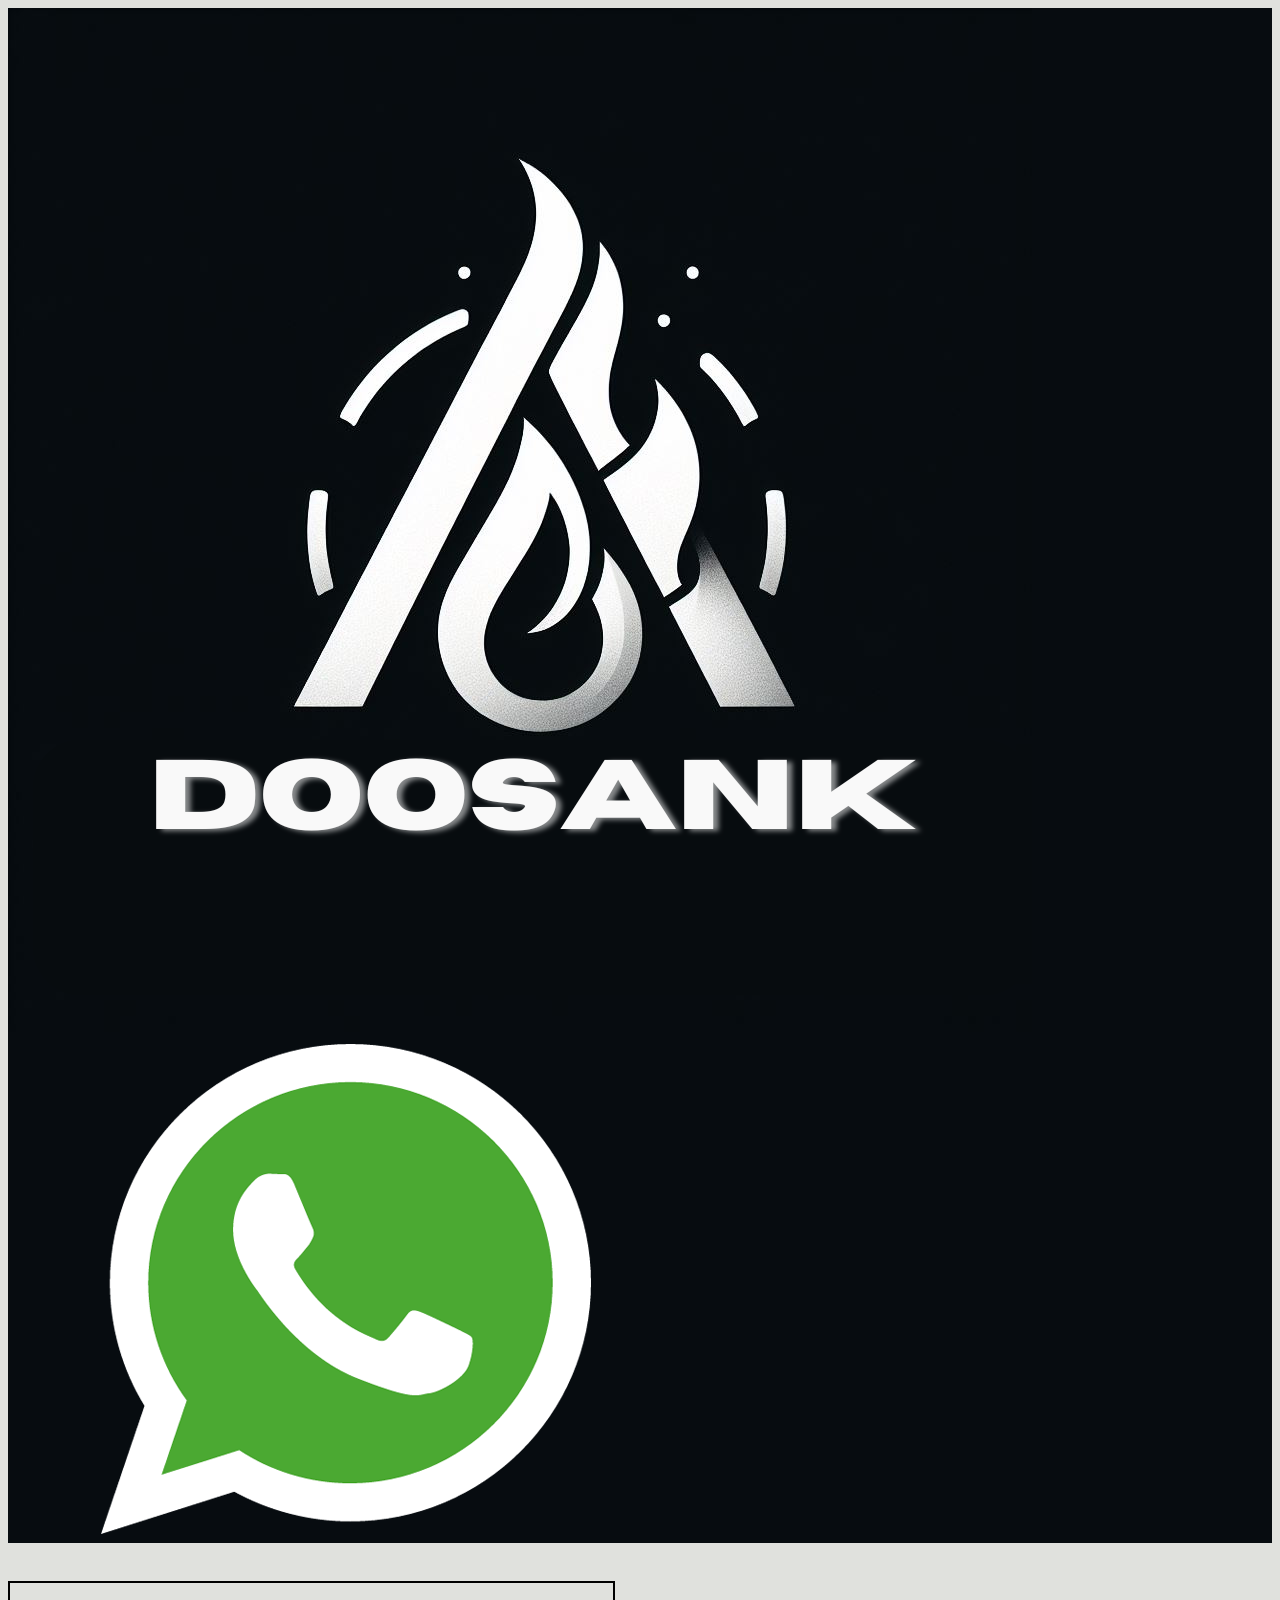
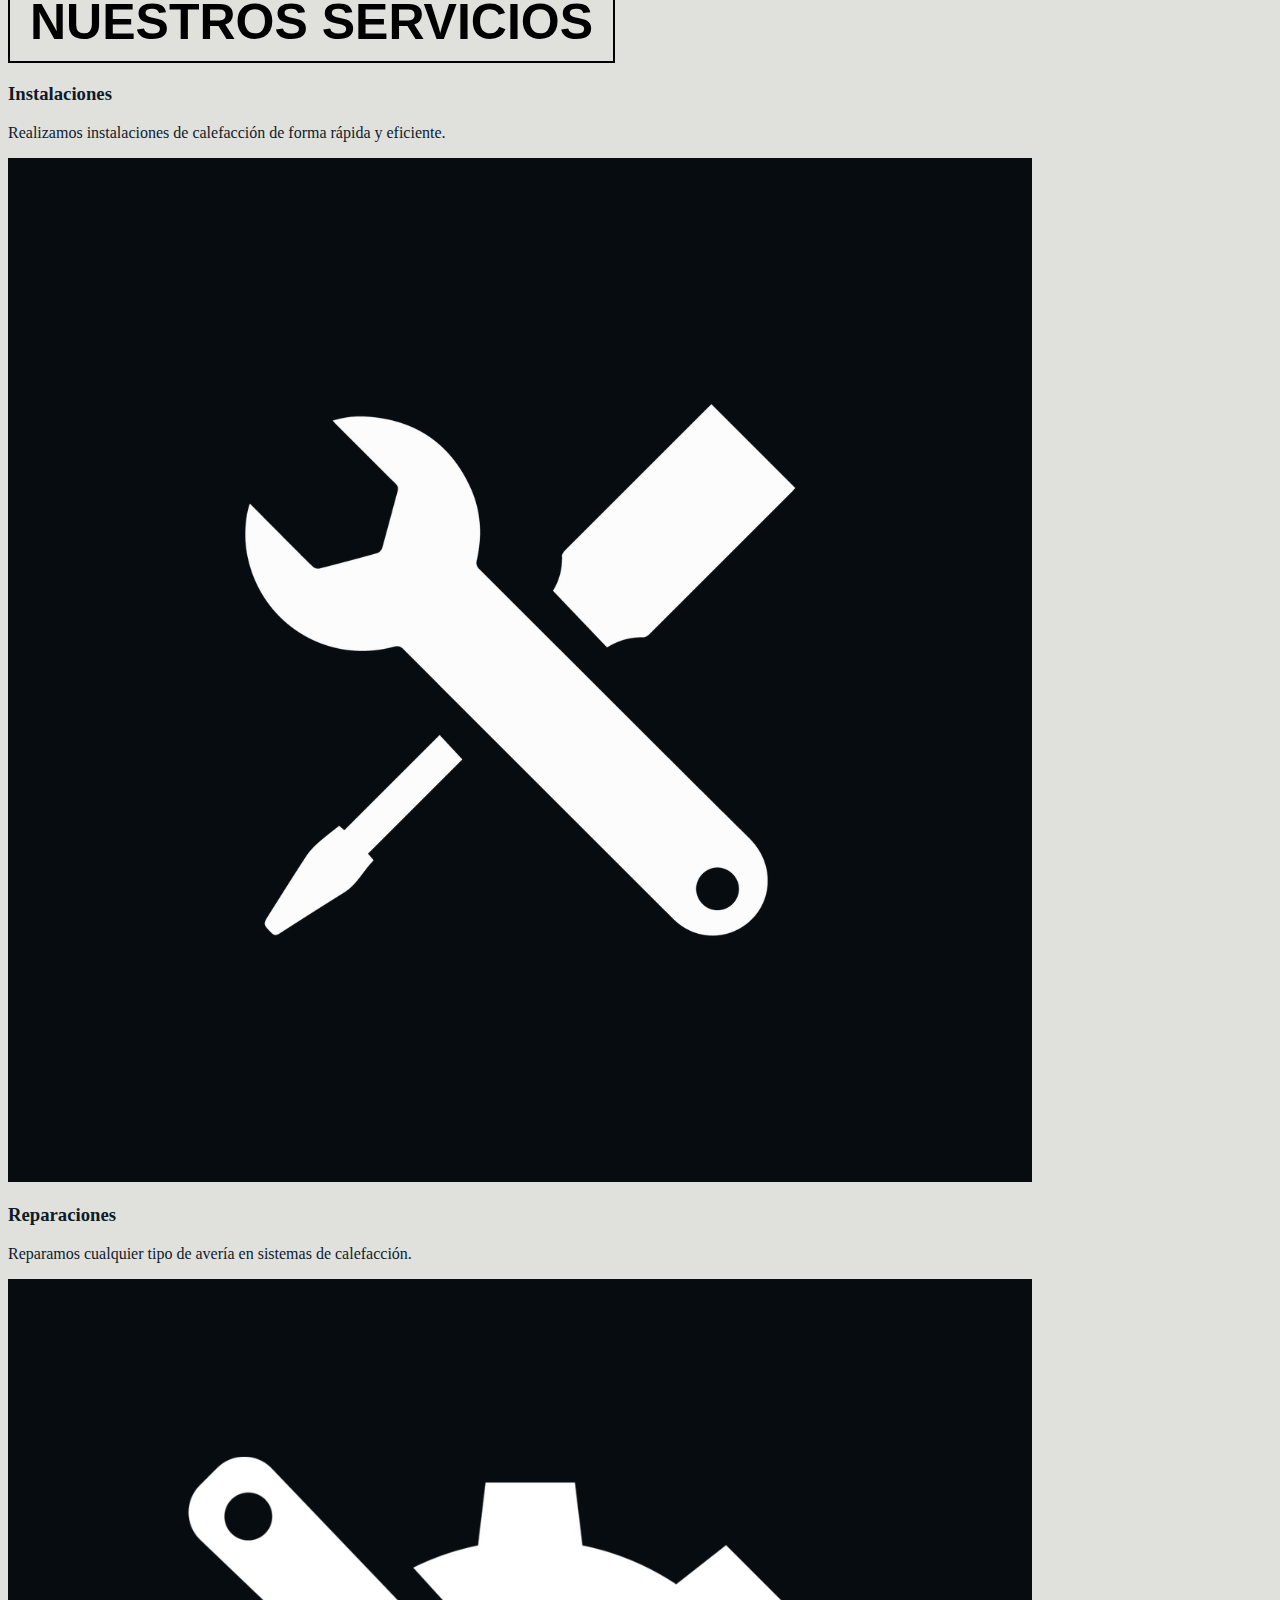
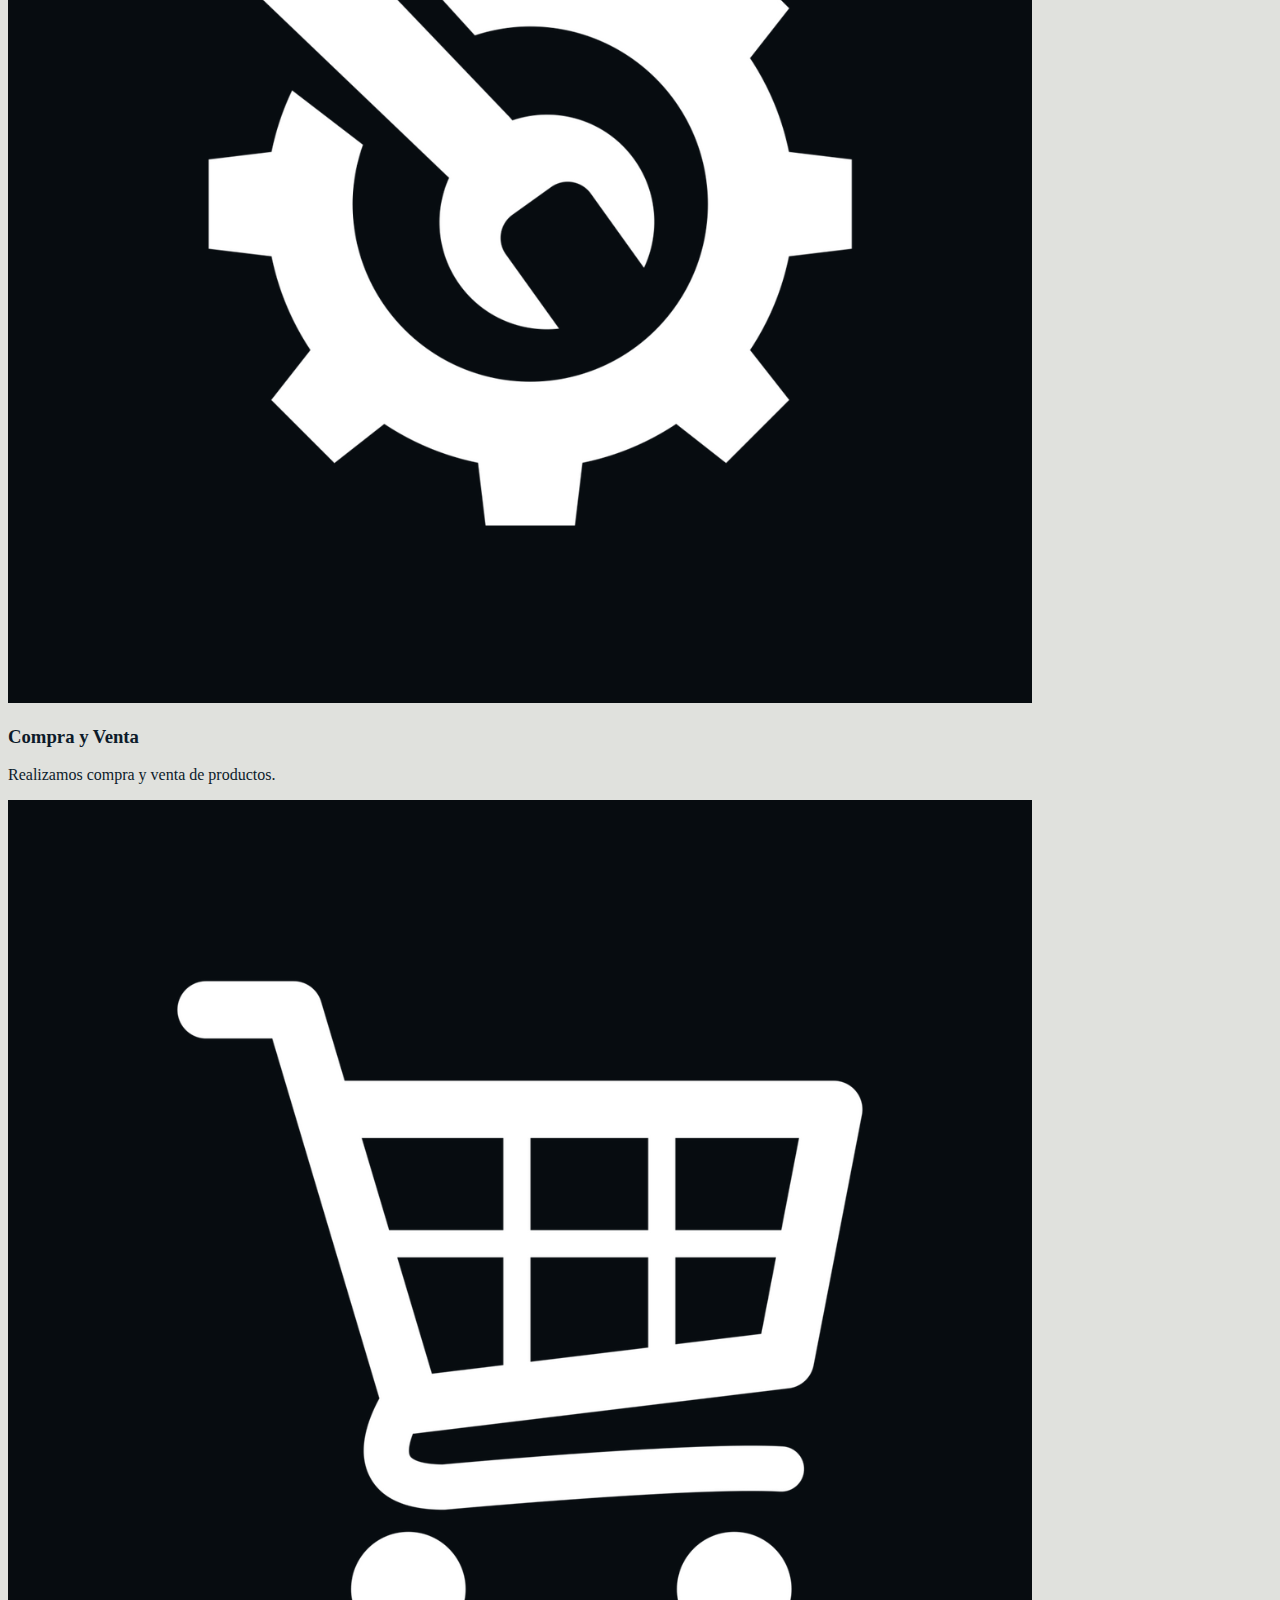
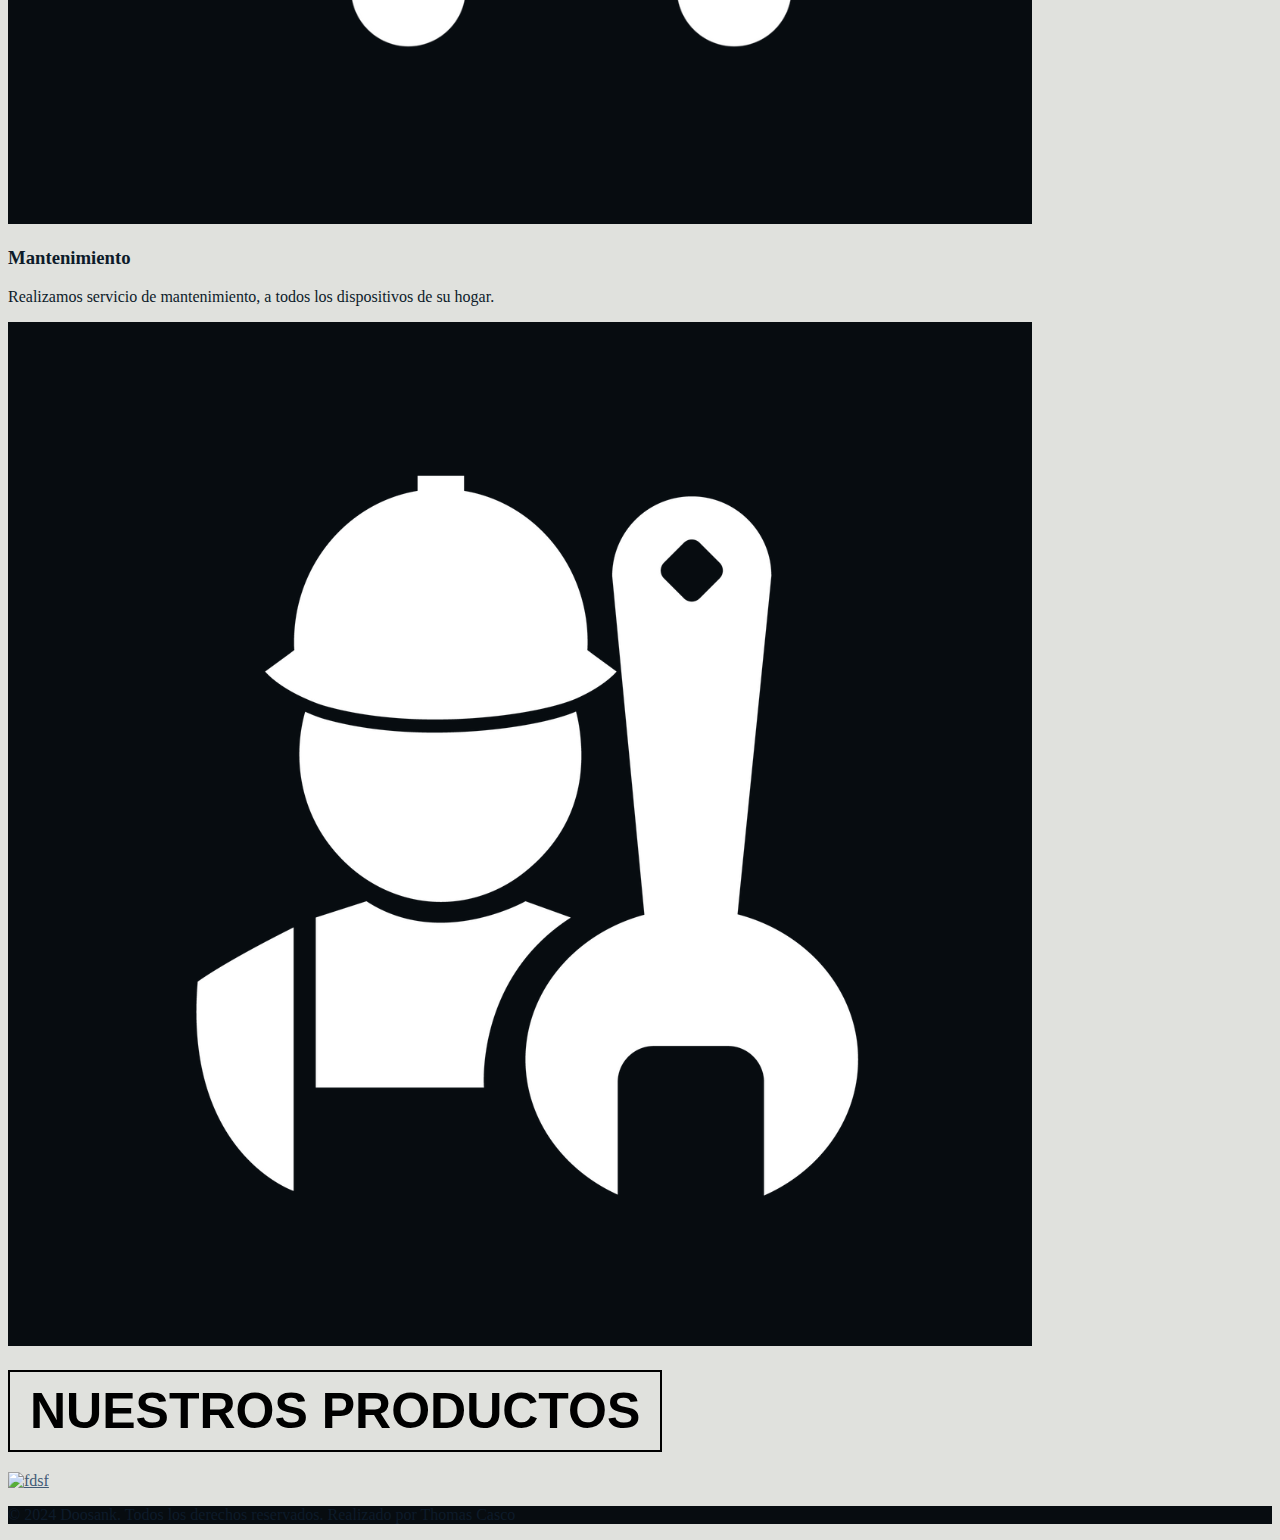
==== dosank_index.html @ 1b366179 "Add files via upload" ====
<!DOCTYPE html>
<html lang="es">
<head>
    <meta charset="UTF-8">
    <meta name="viewport" content="width=device-width, initial-scale=1.0">
    <title>Doosank</title>
    <link href="https://cdn.jsdelivr.net/npm/tailwindcss@2.2.19/dist/tailwind.min.css" rel="stylesheet">
    <link rel="stylesheet" href="https://cdnjs.cloudflare.com/ajax/libs/animate.css/4.1.1/animate.min.css">
    <link rel="stylesheet" href="styles.css">
    <style>
        :root {
            --primary-color: #0D1B2A;
            --secondary-color: #1B263B;
            --accent-color: #415A77;
            --light-accent-color: #778DA9;
            --background-color: #E0E1DD;
        }

        .bg-primary { background-color: var(--primary-color); }
        .bg-secondary { background-color: var(--secondary-color); }
        .bg-accent { background-color: var(--accent-color); }
        .bg-light-accent { background-color: var(--light-accent-color); }
        .bg-background { background-color: var(--background-color); }
        .text-primary { color: var(--primary-color); }
        .text-secondary { color: var(--secondary-color); }
        .text-accent { color: var(--accent-color); }
        .text-light-accent { color: var(--light-accent-color); }
        .text-background { color: var(--background-color); }
        .bg-header { background-color: #070C10; }

        .card {
            transition: transform 0.3s ease;
        }

        .card:hover {
            transform: translateY(-5px);
        }

        .carousel-item {
            display: none;
        }

        .carousel-item.active {
            display: block;
        }

        .carousel-item img {
            width: 100%;
            height: auto;
            border-radius: 8px;
        }
    </style>
</head>
<body class="bg-background text-primary">

    <header class="bg-header text-white py-4">
        <div class="container mx-auto flex justify-between items-center px-16">
            <img src="src/img/DOOSANK.png" alt="Doosank Logo" class="h-32">
            <a href="" class="text-lg font-semibold hover:underline"><img src="./src/img/klipartz.com.png" class="h-12" alt="WhatsApp-icon"></a>
        </div>
    </header>

    <main class="container mx-auto py-8">
        
        <section class="card">
            <img src="./src/img/Doosank Servicios de venta.png" alt="" srcset="">
        </section>
        <section class="mb-8 text-center">
            <h2 class="text-3xl font-bold mb-4 mt-4"><button class="btn">
                Nuestros Servicios
              </button></h2>
            <div class="grid grid-cols-1 sm:grid-cols-4 gap-4">
                <div class="card bg-white p-4 rounded-lg shadow-md flex flex-col justify-between">
                    <div>
                        <h3 class="text-xl font-semibold mb-2">Instalaciones</h3>
                        <p class="text-gray-700">Realizamos instalaciones de calefacción de forma rápida y eficiente.</p>
                    </div>
                    <img src="./src/img/2.png" alt="Instalaciones" class="mt-4 rounded-lg h-48 sm:h-auto w-full object-cover">
                </div>
                <div class="card bg-white p-4 rounded-lg shadow-md flex flex-col justify-between">
                    <div>
                        <h3 class="text-xl font-semibold mb-2">Reparaciones</h3>
                        <p class="text-gray-700">Reparamos cualquier tipo de avería en sistemas de calefacción.</p>
                    </div>
                    <!-- Aquí puedes poner la imagen para Reparaciones -->
                    <img src="./src/img/3.png" alt="Reparaciones" class="mt-4 rounded-lg h-48 sm:h-auto w-full object-cover">
                </div>
                <div class="card bg-white p-4 rounded-lg shadow-md flex flex-col justify-between">
                    <div>
                        <h3 class="text-xl font-semibold mb-2">Compra y Venta</h3>
                        <p class="text-gray-700">Realizamos compra y venta de productos.</p>
                    </div>
                    <!-- Aquí puedes poner la imagen para Compra y Venta -->
                    <img src="./src/img/4.png" alt="Compra y Venta" class="mt-4 rounded-lg h-48 sm:h-auto w-full object-cover">
                </div>
                <div class="card bg-white p-4 rounded-lg shadow-md flex flex-col justify-between cardBoard">
                    <div class="cardBoard2">
                        <h3 class="text-xl font-semibold mb-2">Mantenimiento</h3>
                        <p class="text-gray-700">Realizamos servicio de mantenimiento, a todos los dispositivos de su hogar.</p>
                    </div>
                    <!-- Aquí puedes poner la imagen para Mantenimiento -->
                    <img src="./src/img/5.png" alt="Compra y Venta" class="mt-4 rounded-lg h-48 sm:h-auto w-full object-cover">
                </div>
                
            </div>
        </section>
        
        

        <section class="mb-8 text-center">
            <h2 class="text-5xl font-bold mb-4"><button class="btn">
                Nuestros Productos
              </button></h2>
            <a href="productos.html" class="text-accent hover:underline"><img src="./src/img/doosank_venta.png" alt="fdsf" srcset=""></a>
        </section>

       
    </main>

    <footer class="bg-header text-white py-4">
        <div class="container mx-auto text-center">
            <p>&copy; 2024 Doosank. Todos los derechos reservados. Realizado por Thomas Casco</p>
        </div>
    </footer>

    <script>
        // Script para controlar el carrusel de imágenes
        const carouselItems = document.querySelectorAll('.carousel-item');
        let currentIndex = 0;

        const showItem = (index) => {
            carouselItems.forEach((item, i) => {
                if (i === index) {
                    item.classList.add('active');
                } else {
                    item.classList.remove('active');
                }
            });
        };

        setInterval(() => {
            currentIndex = (currentIndex < carouselItems.length - 1) ? currentIndex + 1 : 0;
            showItem(currentIndex);
        }, 3000); // Cambiar de imagen cada 3 segundos
    </script>
</body>
</html>
---- styles.css ----
.btn {
    color: rgb(0, 0, 0);
    text-transform: uppercase;
    text-decoration: none;
    border: 2px solid rgb(0, 0, 0);
    padding: 10px 20px;
    font-size: 50px;
    font-weight: bold;
    background: transparent;
    position: relative;
    transition: all 1s;
    overflow: hidden;
  }
  
  .btn:hover {
    color: white;
  }
  
  .btn::before {
    content: '';
    position: absolute;
    height: 100%;
    width: 0%;
    top: 0;
    left: -40px;
    transform: skewX(45deg);
    background-color: rgb(0, 0, 0);
    z-index: -1;
    transition: all 1s;
  }
  
  .btn:hover::before {
    width: 160%;
  }
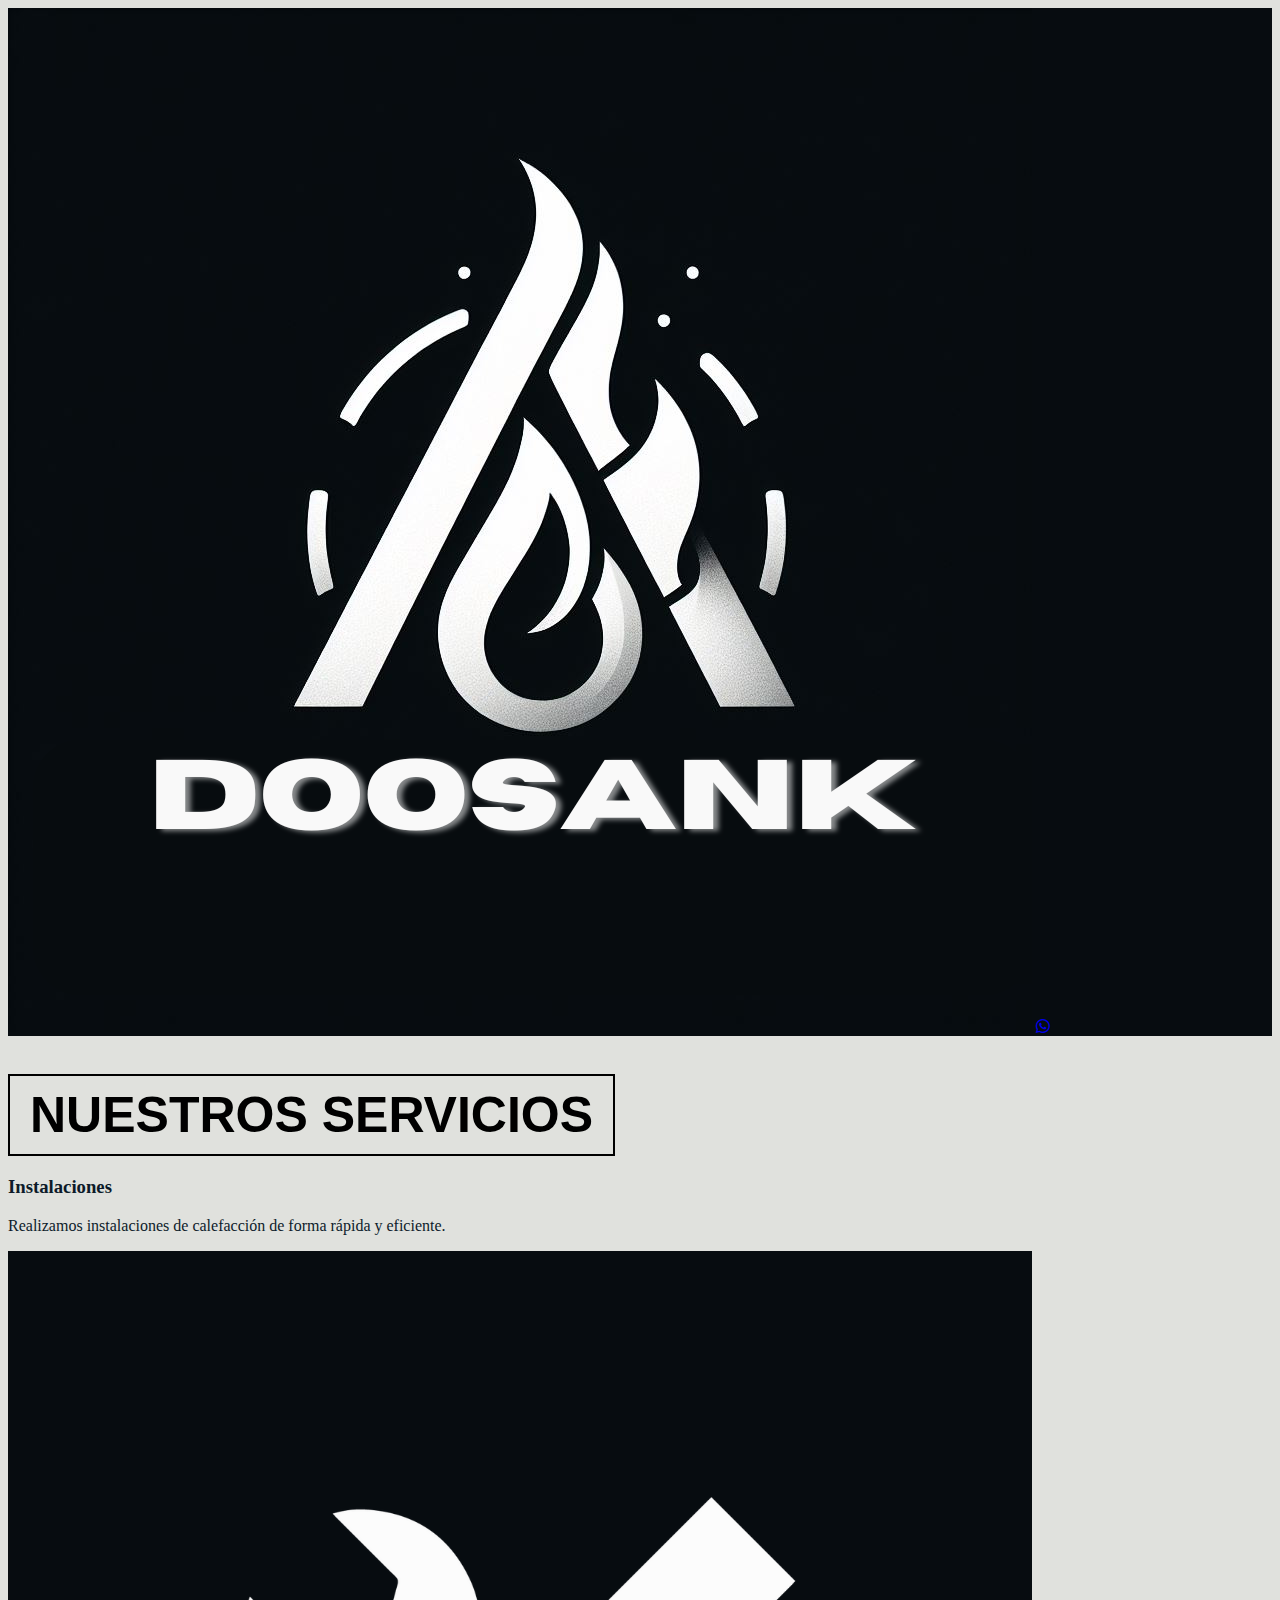
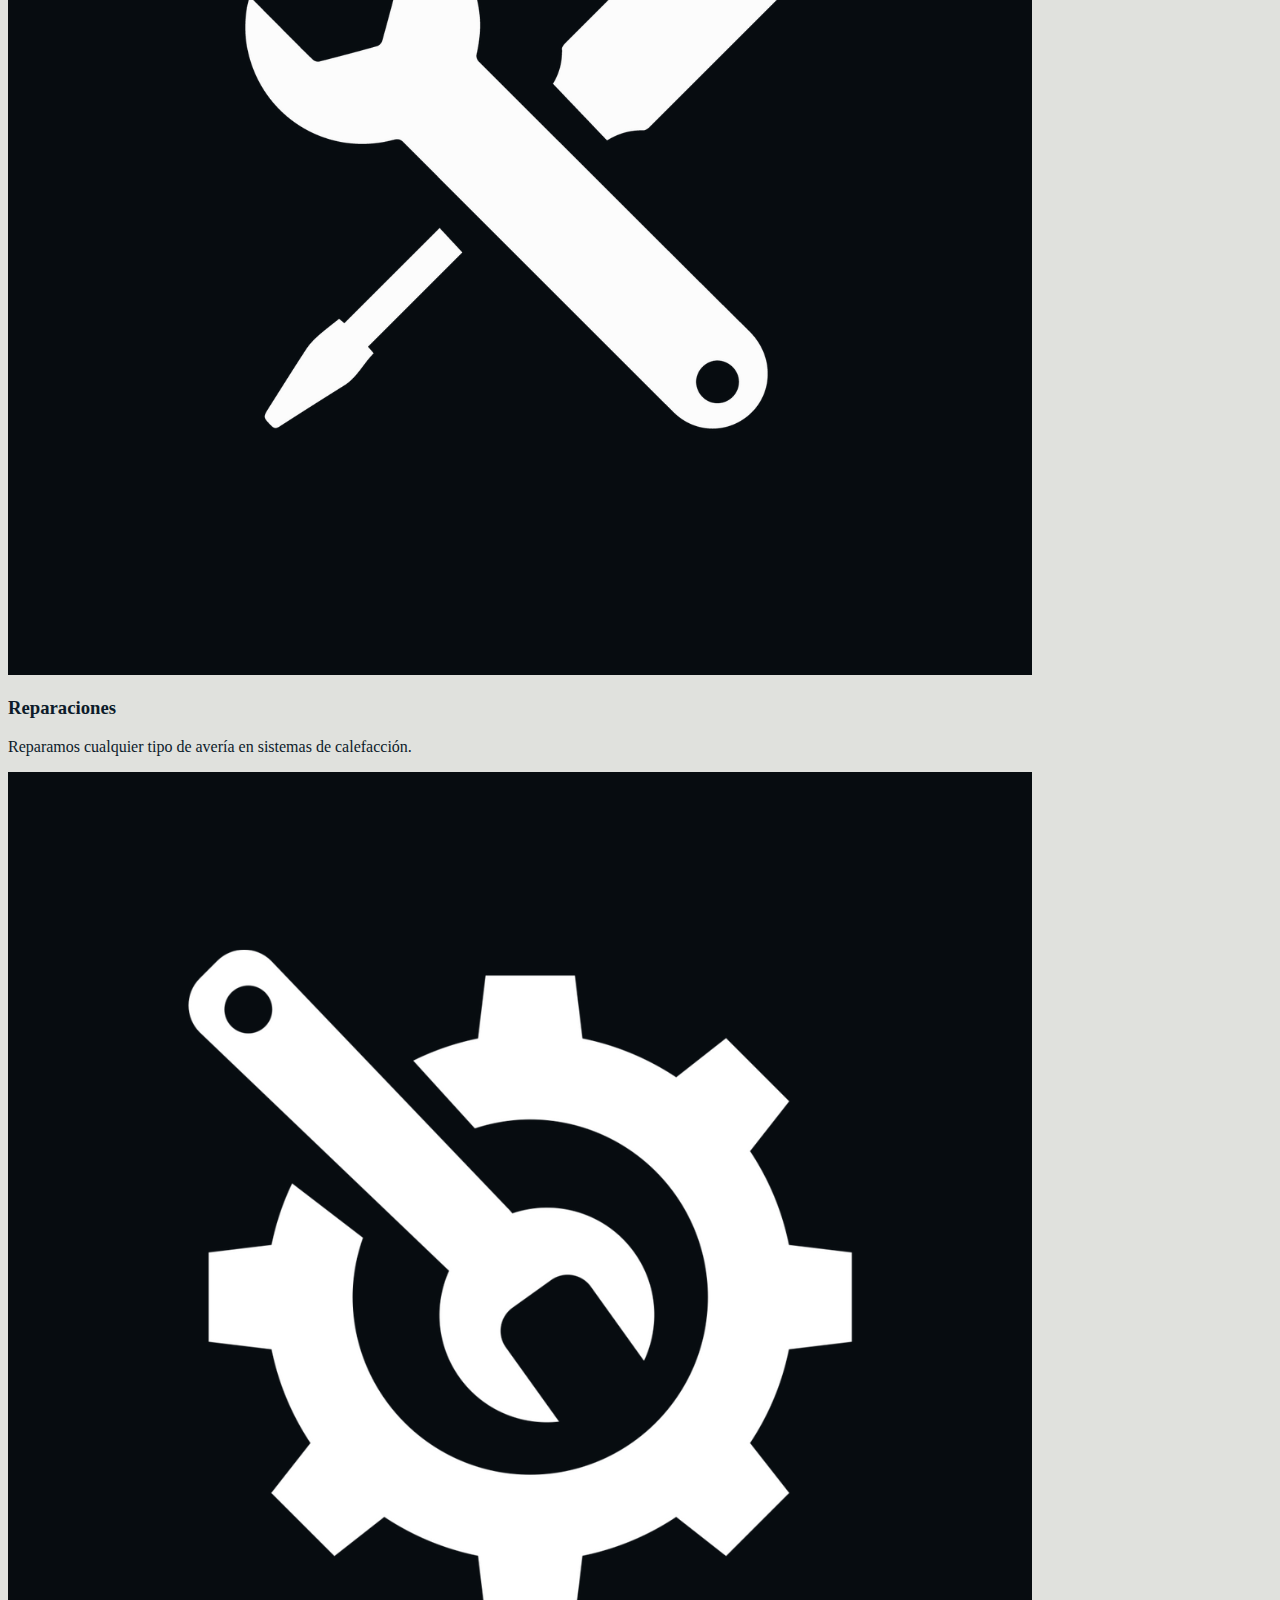
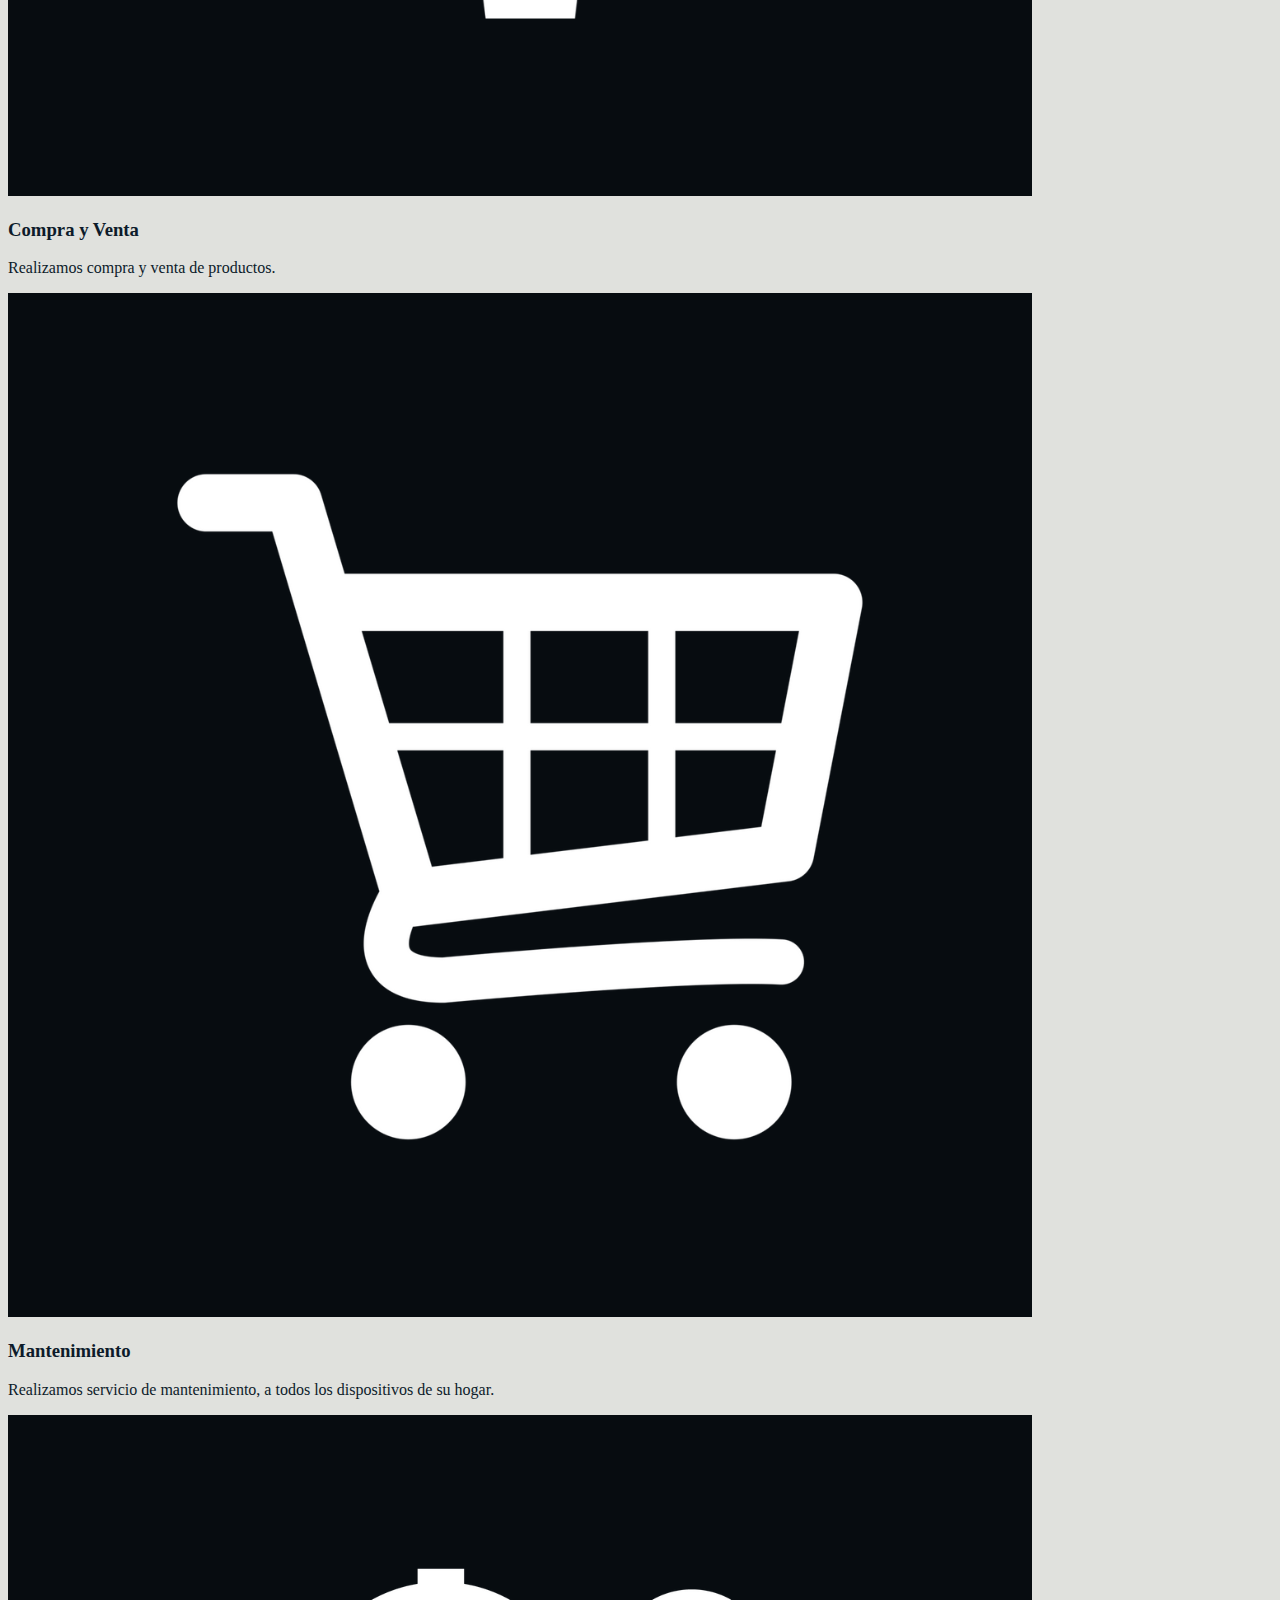
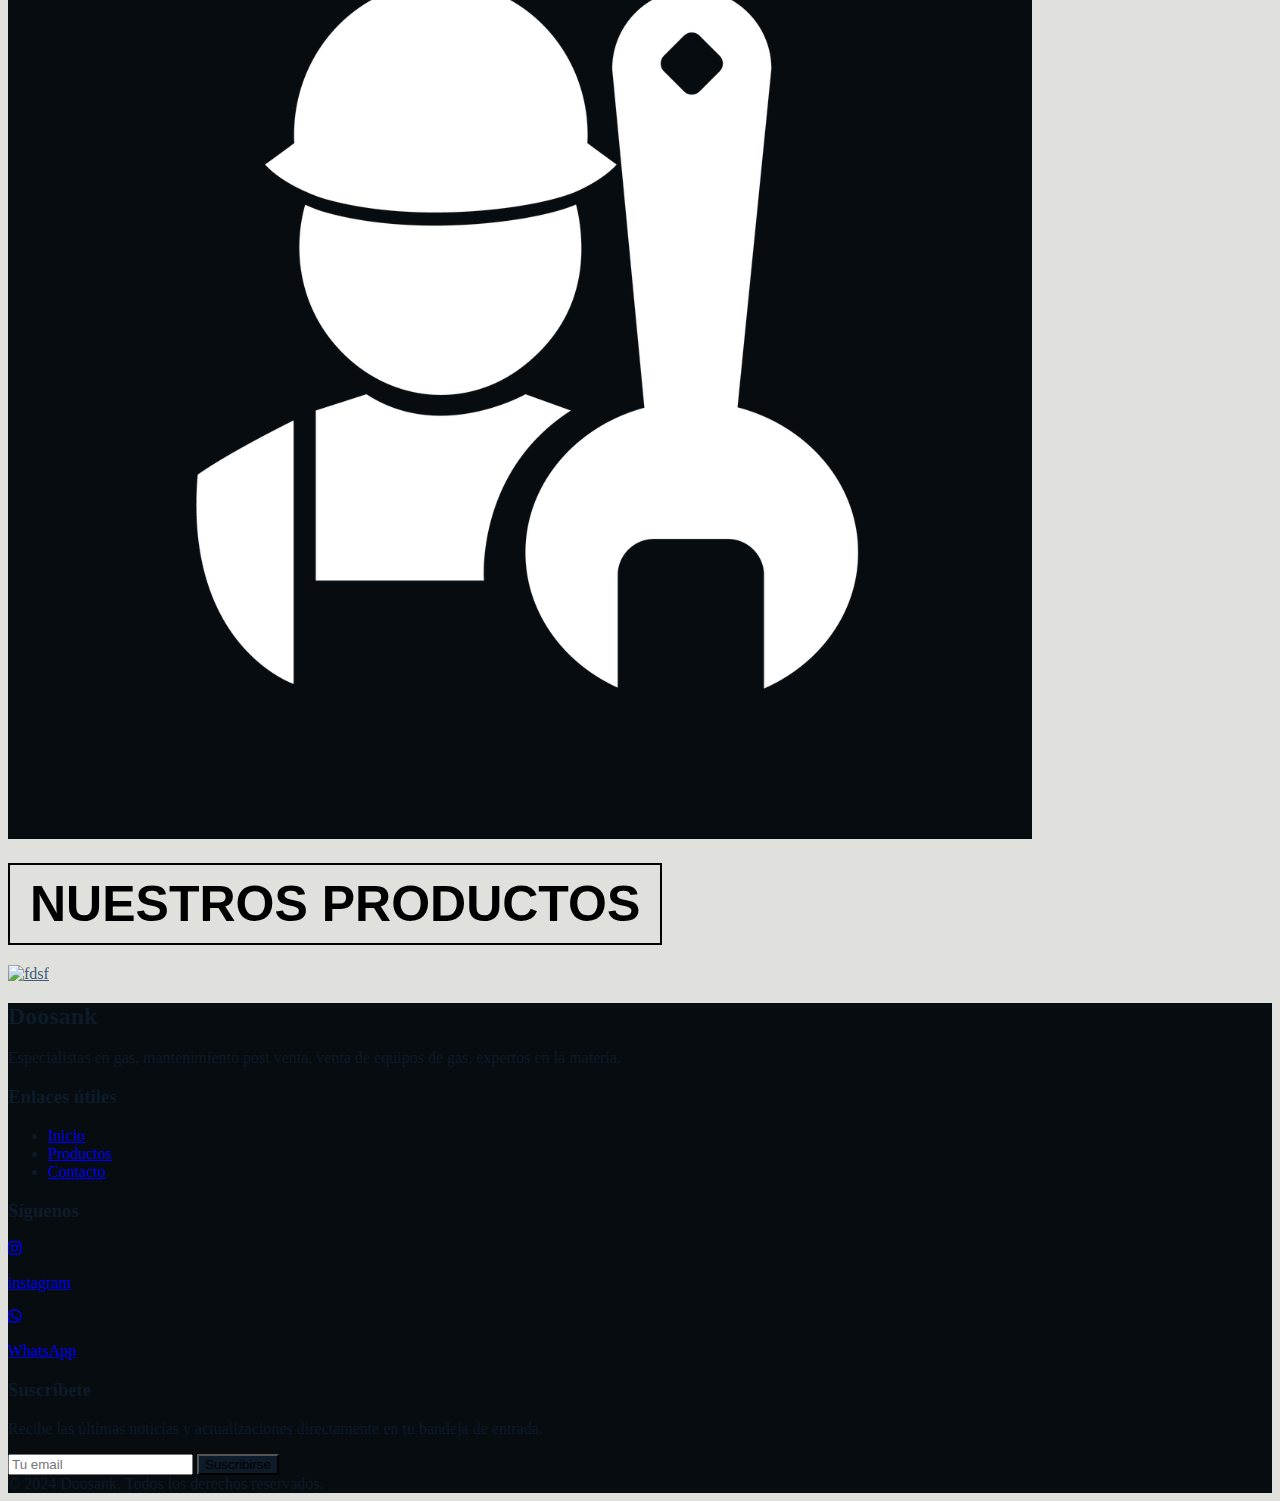
==== commit bd83fd15: "Doosank_final changes." ====
--- a/dosank_index.html
+++ b/dosank_index.html
@@ -7,6 +7,8 @@
     <link href="https://cdn.jsdelivr.net/npm/tailwindcss@2.2.19/dist/tailwind.min.css" rel="stylesheet">
     <link rel="stylesheet" href="https://cdnjs.cloudflare.com/ajax/libs/animate.css/4.1.1/animate.min.css">
     <link rel="stylesheet" href="styles.css">
+    <link rel="stylesheet" href="https://cdnjs.cloudflare.com/ajax/libs/font-awesome/6.0.0-beta3/css/all.min.css">
+    <link rel="shortcut icon" href="./src/img/favicon-16x16.png" type="image/x-icon">
     <style>
         :root {
             --primary-color: #0D1B2A;
@@ -52,11 +54,24 @@
     </style>
 </head>
 <body class="bg-background text-primary">
+    
+     <!-- Loader -->
+     <div id="loader" class="fixed inset-0 bg-white flex items-center justify-center z-50">
+        <div class="text-center animate-pulse">
+            <img src="src/img/DOOSANK.png" alt="Doosank Logo" class="h-32 mx-auto">
+            <div class="mt-4">
+                <div class="w-16 h-16 border-4 border-t-4 border-primary rounded-full animate-spin"></div>
+            </div>
+        </div>
+    </div>
 
     <header class="bg-header text-white py-4">
         <div class="container mx-auto flex justify-between items-center px-16">
             <img src="src/img/DOOSANK.png" alt="Doosank Logo" class="h-32">
-            <a href="" class="text-lg font-semibold hover:underline"><img src="./src/img/klipartz.com.png" class="h-12" alt="WhatsApp-icon"></a>
+            <!-- <a href="https://wa.me/1133349849?text=¡Hola! Me interesa el Producto 1" class="text-lg font-semibold hover:underline"><img src="./src/img/klipartz.com.png" class="h-12" alt="WhatsApp-icon"></a> -->
+            <a href="https://wa.me/1133349849" class="text-gray-400 hover:text-gray-200 transition">
+                <i class="fab fa-whatsapp text-6xl"></i> <!-- Se agrega text-2xl para aumentar el tamaño del ícono -->
+            </a>
         </div>
     </header>
 
@@ -111,37 +126,86 @@
             <h2 class="text-5xl font-bold mb-4"><button class="btn">
                 Nuestros Productos
               </button></h2>
-            <a href="productos.html" class="text-accent hover:underline"><img src="./src/img/doosank_venta.png" alt="fdsf" srcset=""></a>
+              <div class="card">
+                  <a href="productos.html" class="text-accent hover:underline"><img src="./src/img/doosank_venta.png" alt="fdsf" srcset=""></a>
+              </div>
         </section>
 
        
     </main>
 
-    <footer class="bg-header text-white py-4">
-        <div class="container mx-auto text-center">
-            <p>&copy; 2024 Doosank. Todos los derechos reservados. Realizado por Thomas Casco</p>
+    <footer class="bg-header text-white py-8">
+        <div class="container mx-auto px-4">
+          <div class="flex flex-wrap justify-between">
+            <!-- Logo y Descripción -->
+            <div class="w-full md:w-1/4 mb-6 md:mb-0">
+              <h2 class="text-2xl font-bold mb-4">Doosank</h2>
+              <p class="text-gray-400">Especialistas en gas, mantenimiento post venta, venta de equipos de gas, expertos en la materia.</p>
+            </div>
+            
+            <!-- Enlaces útiles -->
+            <div class="w-full md:w-1/4 mb-6 md:mb-0">
+              <h3 class="text-xl font-semibold mb-4">Enlaces útiles</h3>
+              <ul class="space-y-2">
+                <li><a href="dosank_index.html" class="text-gray-400 hover:text-gray-200 transition">Inicio</a></li>
+                <li><a href="productos.html" class="text-gray-400 hover:text-gray-200 transition">Productos</a></li>
+                <li><a href="https://wa.me/1133349849" class="text-gray-400 hover:text-gray-200 transition">Contacto</a></li>
+              </ul>
+            </div>
+      
+           <!-- Redes Sociales -->
+            <div class="w-full md:w-1/4 mb-6 md:mb-0">
+                <h3 class="text-xl font-semibold mb-4">Síguenos</h3>
+                <div class="flex flex-col space-y-4">
+                <a href="https://www.instagram.com" class="text-gray-400 hover:text-gray-200 transition">
+                    <i class="fab fa-instagram text-2xl"></i><p>instagram</p> <!-- Se agrega text-2xl para aumentar el tamaño del ícono -->
+                </a>
+                <a href="https://wa.me/1133349849" class="text-gray-400 hover:text-gray-200 transition">
+                    <i class="fab fa-whatsapp text-2xl"></i><p>WhatsApp</p> <!-- Se agrega text-2xl para aumentar el tamaño del ícono -->
+                </a>
+                </div>
+            </div>
+
+      
+            <!-- Suscripción al boletín -->
+            <div class="w-full md:w-1/4">
+              <h3 class="text-xl font-semibold mb-4">Suscríbete</h3>
+              <p class="text-gray-400 mb-4">Recibe las últimas noticias y actualizaciones directamente en tu bandeja de entrada.</p>
+              <form action="#">
+                <input type="email" placeholder="Tu email" class="w-full p-2 rounded mb-2 text-gray-800">
+                <button type="submit" class="w-full bg-primary text-white p-2 rounded hover:bg-primary-dark transition">Suscribirse</button>
+              </form>
+            </div>
+          </div>
+      
+          <!-- Derechos de autor -->
+          <div class="text-center text-gray-500 mt-8">
+            &copy; 2024 Doosank. Todos los derechos reservados.
+          </div>
         </div>
-    </footer>
+      </footer>
 
     <script>
-        // Script para controlar el carrusel de imágenes
-        const carouselItems = document.querySelectorAll('.carousel-item');
-        let currentIndex = 0;
-
-        const showItem = (index) => {
-            carouselItems.forEach((item, i) => {
-                if (i === index) {
-                    item.classList.add('active');
-                } else {
-                    item.classList.remove('active');
-                }
+        document.addEventListener('DOMContentLoaded', function() {
+        const loader = document.getElementById('loader');
+        
+        // Hide loader after page load
+        window.addEventListener('load', function() {
+            loader.style.opacity = '0';
+            loader.style.transition = 'opacity 0.5s ease';
+            setTimeout(() => {
+                loader.style.display = 'none';
+            }, 500); // match the transition duration
+        });
+
+        // Show loader on link clicks
+        document.querySelectorAll('a').forEach(anchor => {
+            anchor.addEventListener('click', function(event) {
+                loader.style.display = 'flex';
+                loader.style.opacity = '1';
+                });
             });
-        };
-
-        setInterval(() => {
-            currentIndex = (currentIndex < carouselItems.length - 1) ? currentIndex + 1 : 0;
-            showItem(currentIndex);
-        }, 3000); // Cambiar de imagen cada 3 segundos
+        });
     </script>
 </body>
 </html>
--- a/styles.css
+++ b/styles.css
@@ -31,4 +31,185 @@
   
   .btn:hover::before {
     width: 160%;
-  }+  }
+
+
+  /* before adding the img to the div with the 
+"card-img" class, remove css styles 
+.card-img .img::before and .card-img .img::after,
+then set the desired styles for .card-img. */
+.card3 {
+    --font-color: #fefefe;
+    --font-color-sub: #7e7e7e;
+    --bg-color: #111;
+    --main-color: #fefefe;
+    --main-focus: #2d8cf0;
+    width: 230px;
+    height: 300px;
+    background: var(--bg-color);
+    border: 2px solid var(--main-color);
+    box-shadow: 4px 4px var(--main-color);
+    border-radius: 5px;
+    display: flex;
+    flex-direction: column;
+    justify-content: flex-start;
+    padding: 20px;
+    gap: 10px;
+    font-family: system-ui, -apple-system, BlinkMacSystemFont, 'Segoe UI', Roboto, Oxygen, Ubuntu, Cantarell, 'Open Sans', 'Helvetica Neue', sans-serif;
+  }
+  
+  .card3:last-child {
+    justify-content: flex-end;
+  }
+  
+  .card3-img {
+      /* clear and add new css */
+    transition: all 0.5s;
+    display: flex;
+    justify-content: center;
+  }
+  
+  .card3-img .img {
+   /* delete */
+    transform: scale(1);
+    position: relative;
+    box-sizing: border-box;
+    width: 100px;
+    height: 100px;
+    border-top-left-radius: 80px 50px;
+    border-top-right-radius: 80px 50px;
+    border: 2px solid black;
+    background-color: #228b22;
+    background-image: linear-gradient(to top,transparent 10px,rgba(0,0,0,0.3) 10px,rgba(0,0,0,0.3) 13px,transparent 13px);
+  }
+  
+  .card3-img .img::before {
+   /* delete */
+    content: '';
+    position: absolute;
+    width: 65px;
+    height: 110px;
+    margin-left: -32.5px;
+    left: 50%;
+    bottom: -4px;
+    background-repeat: no-repeat;
+    background-image: radial-gradient(ellipse at center,rgba(0,0,0,0.7) 30%,transparent 30%),linear-gradient(to top,transparent 17px,rgba(0,0,0,0.3) 17px,rgba(0,0,0,0.3) 20px,transparent 20px),linear-gradient(to right,black 2px,transparent 2px),linear-gradient(to left,black 2px,transparent 2px),linear-gradient(to top,black 2px,#228b22 2px);
+    background-size: 60% 10%,100% 100%,100% 65%,100% 65%,100% 50%;
+    background-position: center 3px,center bottom,center bottom,center bottom,center bottom;
+    border-radius: 0 0 4px 4px;
+    z-index: 2;
+  }
+  
+  .card3-img .img::after {
+   /* delete */
+    content: '';
+    position: absolute;
+    box-sizing: border-box;
+    width: 28px;
+    height: 28px;
+    margin-left: -14px;
+    left: 50%;
+    top: -13px;
+    background-repeat: no-repeat;
+    background-image: linear-gradient(80deg,#ffc0cb 45%,transparent 45%),linear-gradient(-175deg,#ffc0cb 45%,transparent 45%),linear-gradient(80deg,rgba(0,0,0,0.2) 51%,rgba(0,0,0,0) 51%),linear-gradient(-175deg,rgba(0,0,0,0.2) 51%,rgba(0,0,0,0) 51%),radial-gradient(circle at center,#ffa6b6 45%,rgba(0,0,0,0.2) 45%,rgba(0,0,0,0.2) 52%,rgba(0,0,0,0) 52%),linear-gradient(45deg,rgba(0,0,0,0) 48%,rgba(0,0,0,0.2) 48%,rgba(0,0,0,0.2) 52%,rgba(0,0,0,0) 52%),linear-gradient(65deg,rgba(0,0,0,0) 48%,rgba(0,0,0,0.2) 48%,rgba(0,0,0,0.2) 52%,rgba(0,0,0,0) 52%),linear-gradient(22deg,rgba(0,0,0,0) 48%,rgba(0,0,0,0.2) 48%,rgba(0,0,0,0.2) 54%,rgba(0,0,0,0) 54%);
+    background-size: 100% 100%,100% 100%,100% 100%,100% 100%,100% 100%,100% 75%,100% 95%,100% 60%;
+    background-position: center center;
+    border-top-left-radius: 120px;
+    border-top-right-radius: 10px;
+    border-bottom-left-radius: 10px;
+    border-bottom-right-radius: 70px;
+    border-top: 2px solid black;
+    border-left: 2px solid black;
+    transform: rotate(45deg);
+    z-index: 1;
+  }
+  
+  .card3-title {
+    font-size: 20px;
+    font-weight: 500;
+    text-align: center;
+    color: var(--font-color);
+  }
+  
+  .card3-subtitle {
+    font-size: 14px;
+    font-weight: 400;
+    color: var(--font-color-sub);
+  }
+  
+  .card3-divider {
+    width: 100%;
+    border: 1px solid var(--main-color);
+    border-radius: 50px;
+  }
+  
+  .card3-footer {
+    display: flex;
+    flex-direction: row;
+    justify-content: space-between;
+    align-items: center;
+  }
+  
+  .card3-price {
+    font-size: 20px;
+    font-weight: 500;
+    color: var(--font-color);
+  }
+  
+  .card3-price span {
+    font-size: 20px;
+    font-weight: 500;
+    color: var(--font-color-sub);
+  }
+  
+  .card3-btn {
+    height: 35px;
+    background: var(--bg-color);
+    border: 2px solid var(--main-color);
+    border-radius: 5px;
+    padding: 0 15px;
+    transition: all 0.3s;
+  }
+  
+  .card3-btn svg {
+    width: 100%;
+    height: 100%;
+    fill: var(--main-color);
+    transition: all 0.3s;
+  }
+  
+  .card3-img:hover {
+    transform: translateY(-3px);
+  }
+  
+  .card3-btn:hover {
+    border: 2px solid var(--main-focus);
+  }
+  
+  .card3-btn:hover svg {
+    fill: var(--main-focus);
+  }
+  
+  .card3-btn:active {
+    transform: translateY(3px);
+  }
+  
+
+  @keyframes spin {
+      0% { transform: rotate(0deg); }
+      100% { transform: rotate(360deg); }
+  }
+
+  .animate-spin {
+      animation: spin 1s linear infinite;
+  }
+
+  .animate-pulse {
+      animation: pulse 1s infinite;
+  }
+
+  @keyframes pulse {
+      0%, 100% { opacity: 1; }
+      50% { opacity: 0.5; }
+  }
+
